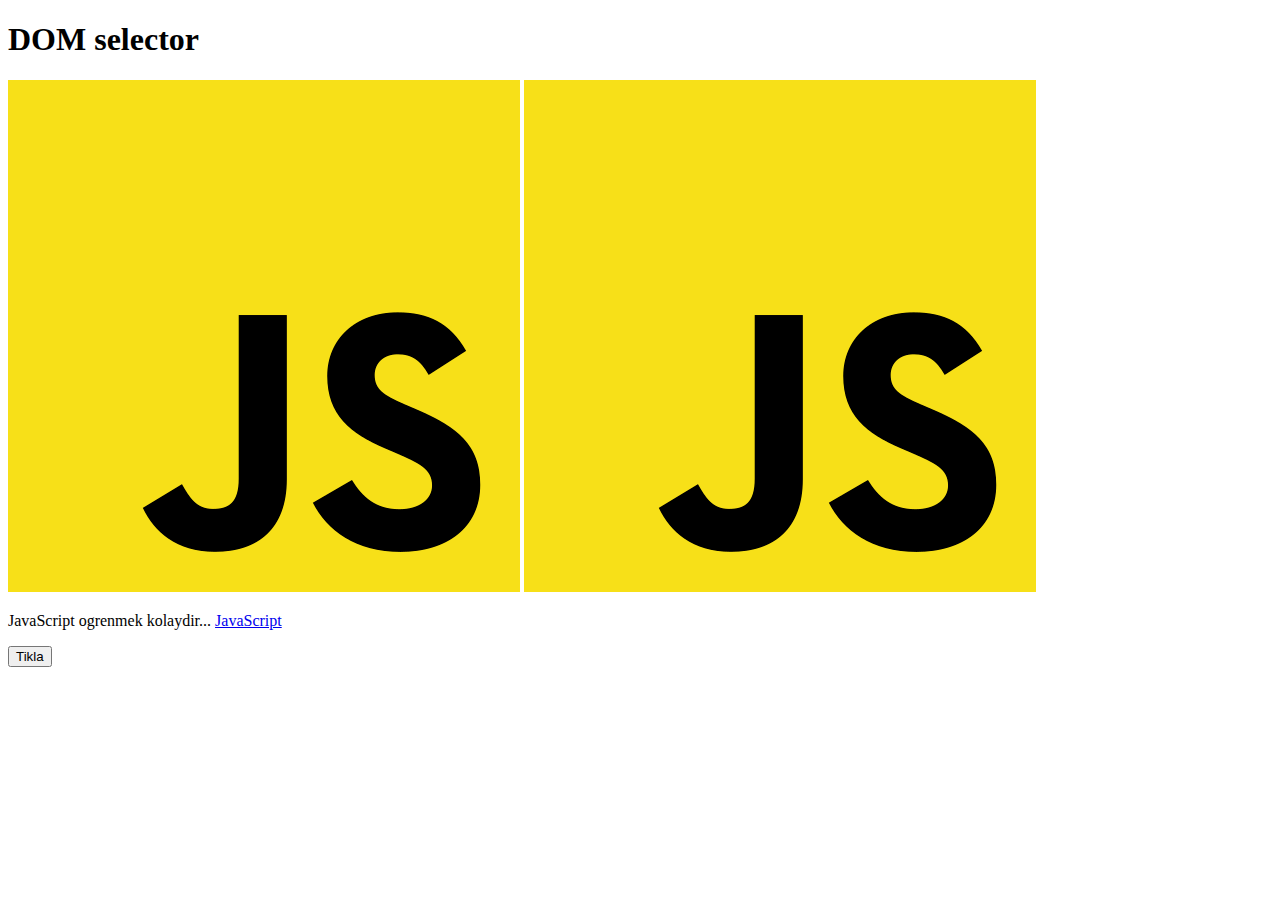
==== bolum4_dom/ornek2_selector/index.html @ 02c0fea9 "day5" ====
<!DOCTYPE html>
<html lang="en">
<head>
    <meta charset="UTF-8">
    <meta http-equiv="X-UA-Compatible" content="IE=edge">
    <meta name="viewport" content="width=device-width, initial-scale=1.0">
    <title>SELECTOR</title>
</head>
<body>
   <section id="body">
<h1 class="h1">DOM selector</h1>
<img src="./img/js_logo.png" alt="">
<img src="./img/js_logo.png" alt="">
<p id="par">
    JavaScript ogrenmek kolaydir...

    <a href="www.javascript.org">JavaScript</a>


</p>
<button id="btn">Tikla</button>
   </section>
    

    <script src="./script.js"></script>
</body>
</html>
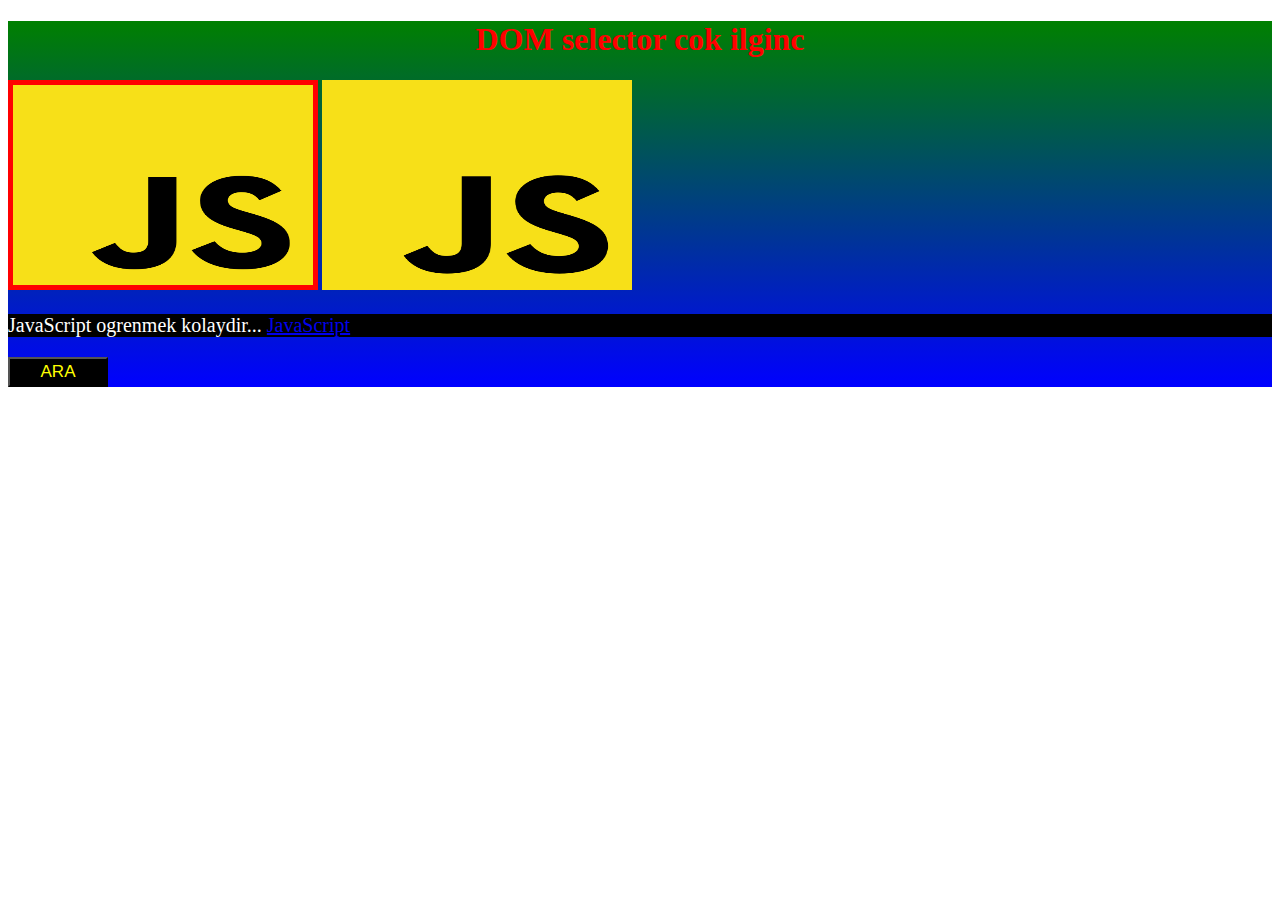
==== commit 64147207: "dom" ====
--- a/bolum4_dom/ornek2_selector/index.html
+++ b/bolum4_dom/ornek2_selector/index.html
@@ -4,7 +4,7 @@
     <meta charset="UTF-8">
     <meta http-equiv="X-UA-Compatible" content="IE=edge">
     <meta name="viewport" content="width=device-width, initial-scale=1.0">
-    <title>SELECTOR</title>
+    <title class="title">SELECTOR</title>
 </head>
 <body>
    <section id="body">
